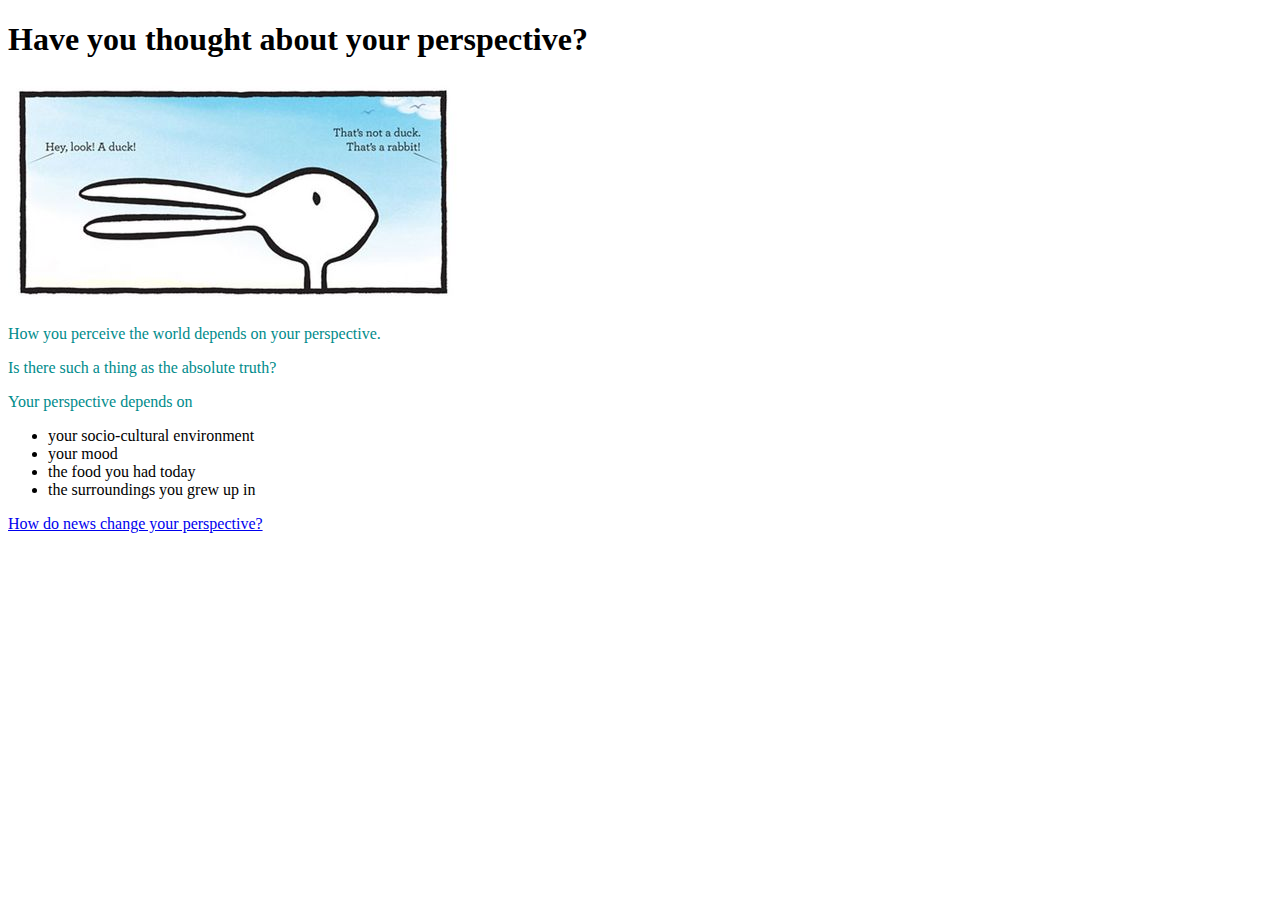
==== index.html @ 4c0b7fb6 "website code" ====
<!DOCTYPE html>
<html>
    <head>
        <meta charset="utf-8">
        <title>My test page</title>
        <link href="styles/style.css" rel="stylesheet" type="text/css">
    </head>
    <body>
        <h1>Have you thought about your perspective?</h1>
        <img src = "images/rabbit.jpg" alt = "Image: It all depends on your perspective.">
        <p>How you perceive the world depends on your perspective.</p>
        <p>Is there such a thing as the absolute truth?</p>
        <p>Your perspective depends on </p>

        <ul>
            <li>your socio-cultural environment</li>
            <li>your mood</li>
            <li>the food you had today</li>
            <li>the surroundings you grew up in</li>
        </ul>

        <a href = "https://www.bbc.com/">How do news change your perspective?</a>
    </body>
</html>
---- styles/style.css ----
p {
  color: DarkCyan;
}
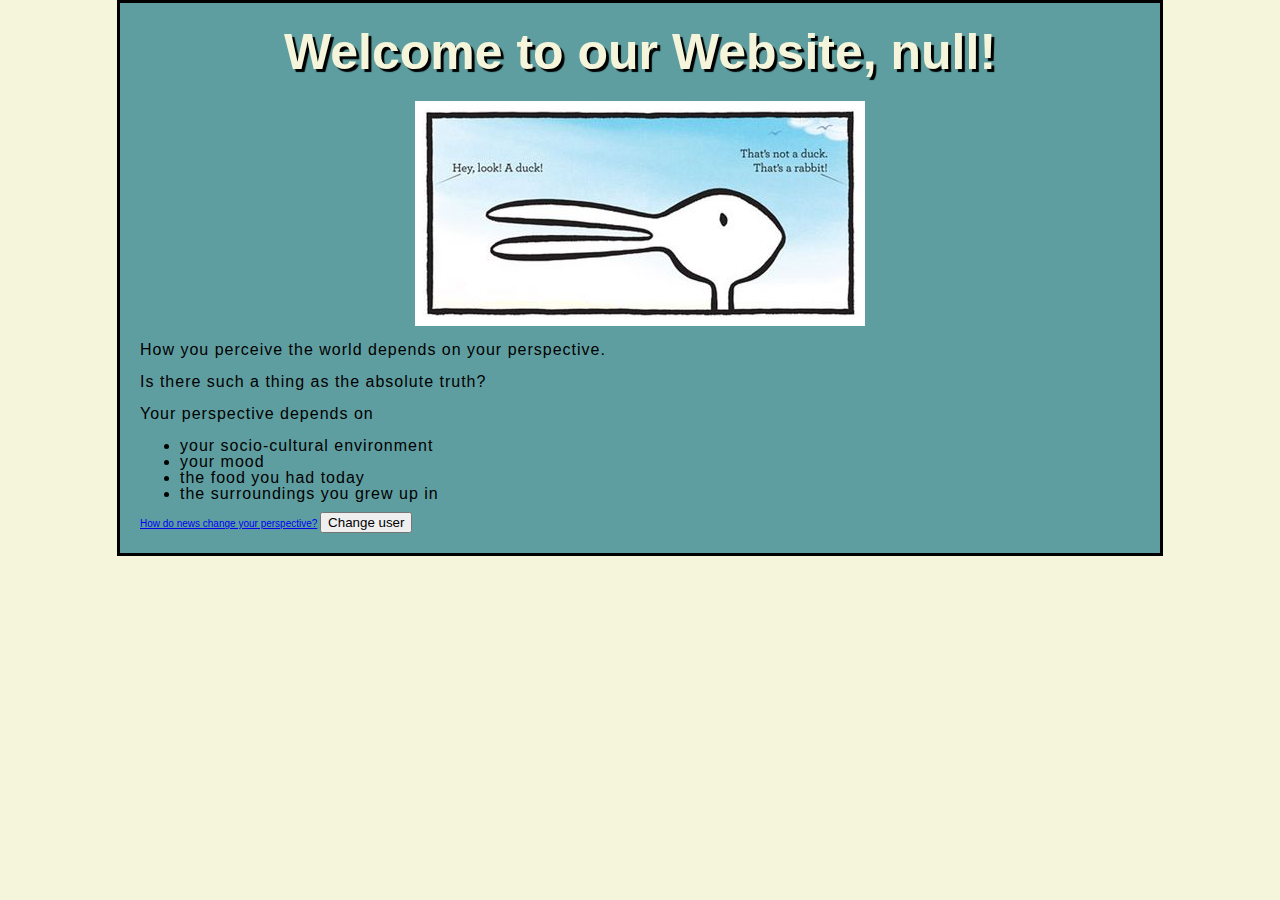
==== commit 804183f6: "added some lines of code in index.html for connections" ====
--- a/index.html
+++ b/index.html
@@ -20,5 +20,7 @@
         </ul>
 
         <a href = "https://www.bbc.com/">How do news change your perspective?</a>
+        <button>Change user</button>
+        <script src="scripts/main.js"></script>
     </body>
 </html>
--- a/styles/style.css
+++ b/styles/style.css
@@ -1,3 +1,33 @@
-p {
-  color: DarkCyan;
+html {
+    font-size: 10px; /* px means 'pixels': the base font size is now 10 pixels high  */
+    font-family: 'Open Sans', sans-serif; /* this should be the rest of the output you got from Google fonts */
+    background-color: beige;
+    
 }
+
+body {
+    width: 1000px;
+    margin: 0 auto;
+    background-color: cadetblue;
+    padding: 0 20px 20px 20px;
+    border: 3px solid black;
+}
+
+h1 {
+    font-size: 50px;
+    text-align: center;
+    margin: 0;
+    padding: 20px 0;    
+    color: beige;
+    text-shadow: 3px 3px 1px black;
+  }
+
+p, li {
+    font-size: 16px;
+    line-height: 1;
+    letter-spacing: 1px;
+}
+img {
+    display: block;
+    margin: 0 auto;
+  }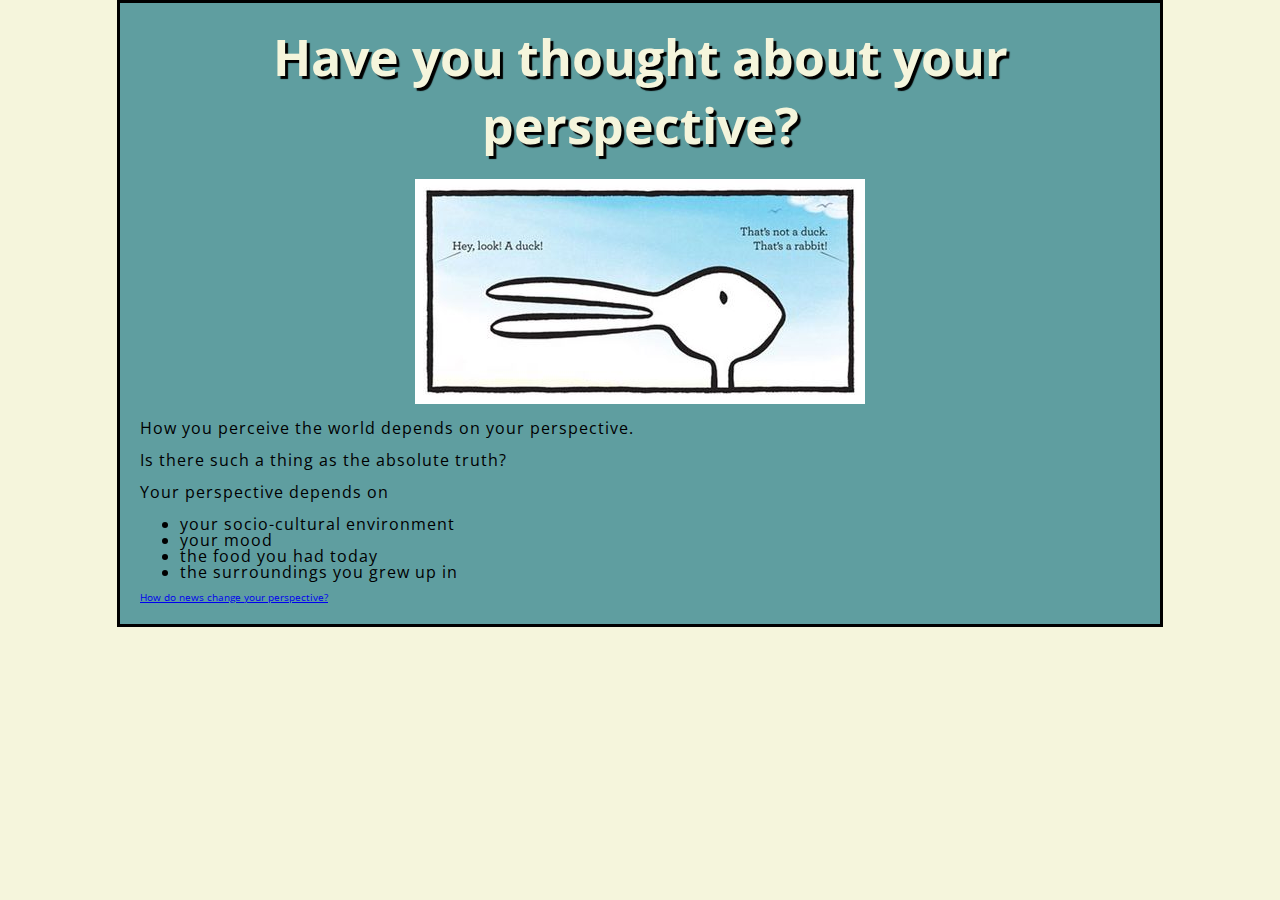
==== commit fde99543: "added link for new font" ====
--- a/index.html
+++ b/index.html
@@ -4,6 +4,7 @@
         <meta charset="utf-8">
         <title>My test page</title>
         <link href="styles/style.css" rel="stylesheet" type="text/css">
+        <link href='https://fonts.googleapis.com/css?family=Open+Sans' rel='stylesheet' type='text/css'>
     </head>
     <body>
         <h1>Have you thought about your perspective?</h1>
@@ -20,7 +21,5 @@
         </ul>
 
         <a href = "https://www.bbc.com/">How do news change your perspective?</a>
-        <button>Change user</button>
-        <script src="scripts/main.js"></script>
     </body>
 </html>
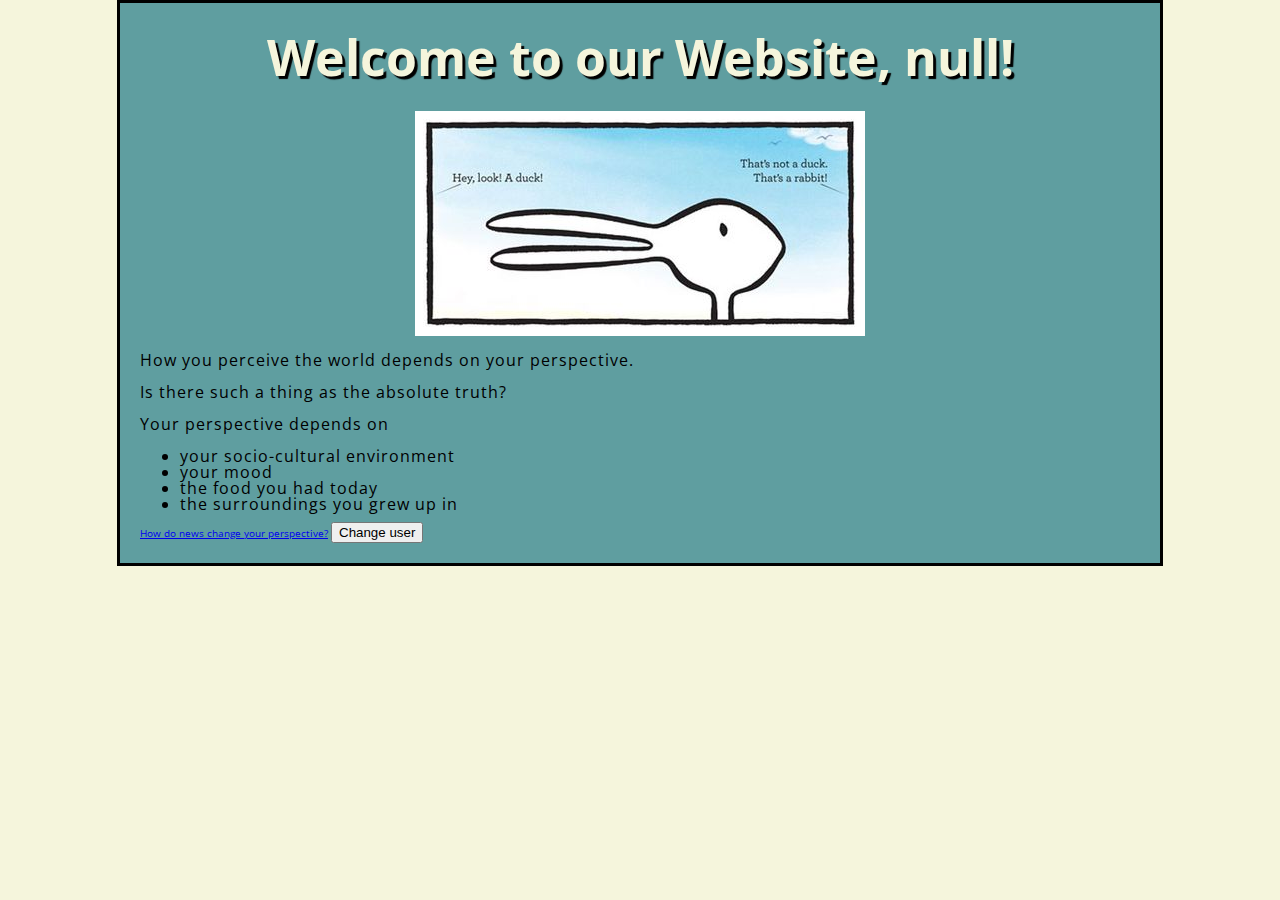
==== commit 051e6287: "Merge branch 'master' of https://github.com/vivianeschm/XPLab-Homework" ====
--- a/index.html
+++ b/index.html
@@ -21,5 +21,7 @@
         </ul>
 
         <a href = "https://www.bbc.com/">How do news change your perspective?</a>
+        <button>Change user</button>
+        <script src="scripts/main.js"></script>
     </body>
 </html>
